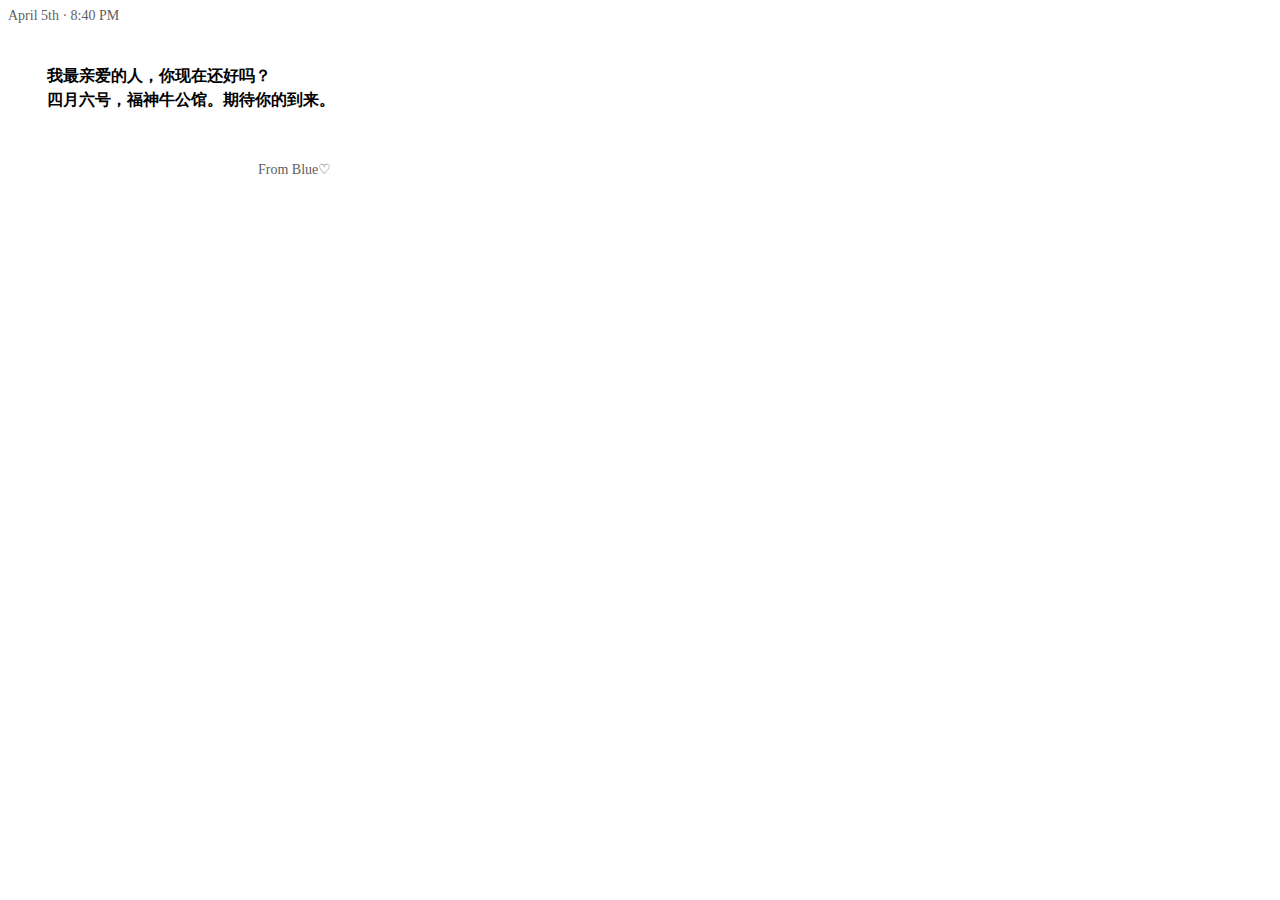
==== index.html @ f0e209f4 "Rename text.html to index.html" ====
<!DOCTYPE html>
<html>
    <head>
        <style>
            p{
                font-family: Comic Sans MS;
                margin-top: 0;
            }
            .a{
                font-size: 16px;
                font-weight: bold;
                width: 300px;
                line-height: 24px;
                margin-bottom: 25px;
            }
            .b{
                font-size: 14px;
                color: rgb(96,96,96);
                margin-bottom: 5px;
            }
            .c{
                font-size: 14px;
                color: rgb(96,96,96);
                margin-left: 250px;
            }
        </style>
    </head>
    <body>
        <p class="b">
            April 5th &#183; 8:40 PM
        </p>
        <pre class="a"> 
    我最亲爱的人，你现在还好吗？
    四月六号，福神牛公馆。期待你的到来。
        </pre>
        <p class="c">
            From Blue&#9825
        </p>
    </body>
</html>
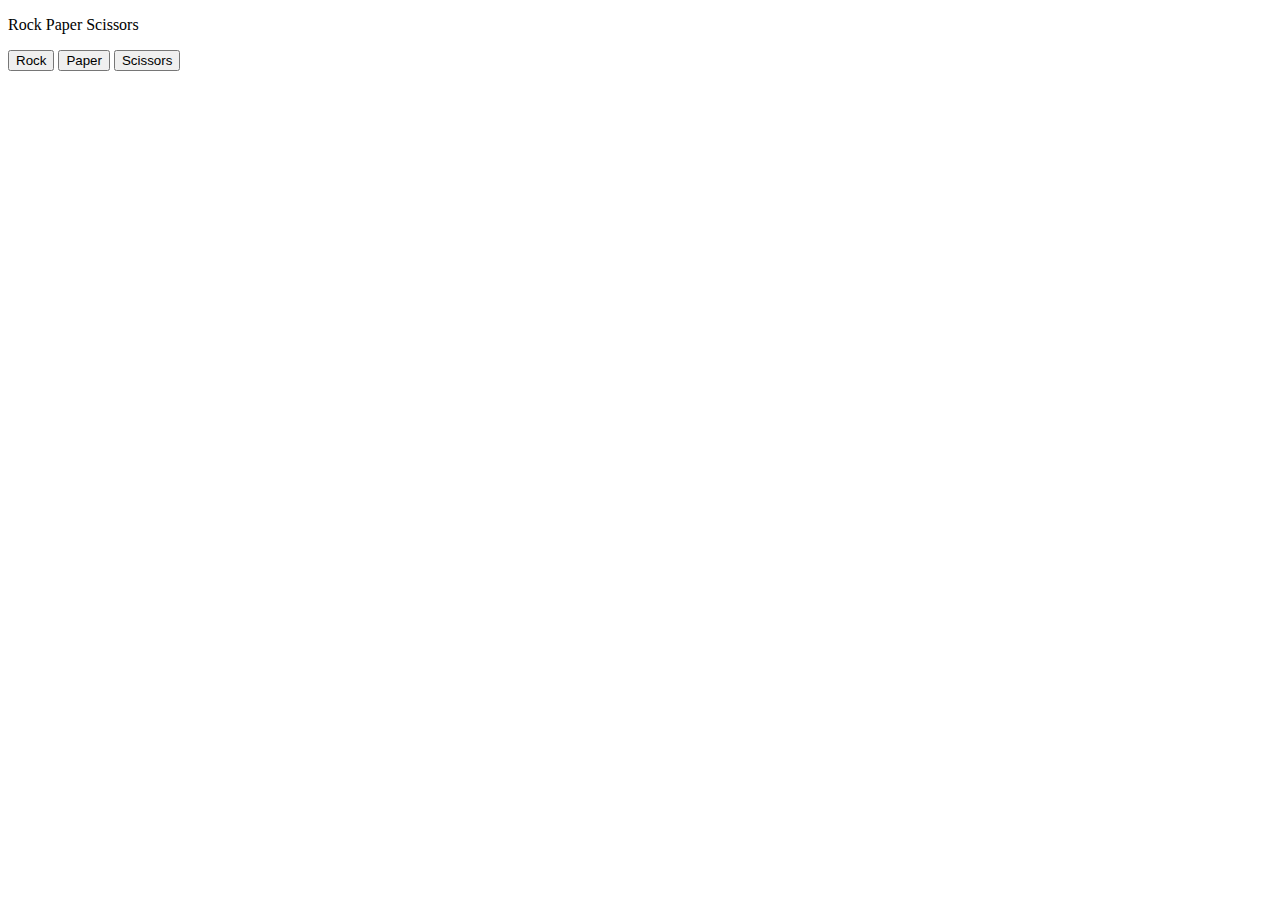
==== commit 6745731e: "Rename Rock_Paper_Scissors.html to index.html" ====
--- a/index.html
+++ b/index.html
@@ -1,42 +1,82 @@
 <!DOCTYPE html>
 <html>
+
     <head>
-        <style>
-            p{
-                font-family: Comic Sans MS;
-                margin-top: 0;
+        <title>Rock_Paper_Scissors</title>
+    </head>
+
+    <body>
+        <p>Rock Paper Scissors</p>
+
+        <button onclick="
+           playGame('rock');
+        ">Rock</button>
+
+        <button onclick="
+           playGame('paper');
+        ">Paper</button>
+
+        <button onclick="
+            playGame('scissors');
+        ">Scissors</button>
+
+        <script>
+            function pickComputerMove() {
+                const randomNumber = Math.random();
+                // 0 <= num < 1
+                let computerMove;
+                if (randomNumber >= 0 && randomNumber < 1/3) {
+                    computerMove = 'rock';
+                }
+                else if (randomNumber >= 1/3 && randomNumber < 2/3) {
+                    computerMove = 'paper';
+                }
+                else if (randomNumber >= 2/3 && randomNumber < 1) {
+                    computerMove = 'scissors';
+                }
+                console.log(computerMove);
+                return computerMove;
             }
-            .a{
-                font-size: 16px;
-                font-weight: bold;
-                width: 300px;
-                line-height: 24px;
-                margin-bottom: 25px;
+
+            function playGame(playerMove) {
+                let computerMove = pickComputerMove();
+                let result;
+                if (playerMove === 'rock') {
+                    if (computerMove === 'rock') {
+                        result = 'Tie.';
+                    }
+                    else if (computerMove === 'paper') {
+                        result = 'Lose.';
+                    }
+                    else if (computerMove === 'scissors') {
+                        result = 'Win.';
+                    }
+                }
+                else if (playerMove === 'paper') {
+                    if (computerMove === 'rock') {
+                        result = 'Win.';
+                    }
+                    else if (computerMove === 'paper') {
+                        result = 'Tie.';
+                    }
+                    else if (computerMove === 'scissors') {
+                        result = 'Lose.';
+                    }
+                }
+                else if (playerMove === 'scissors') {
+                    if (computerMove === 'rock') {
+                        result = 'Lose.';
+                    }
+                    else if (computerMove === 'paper') {
+                        result = 'Win.';
+                    }
+                    else if (computerMove === 'scissors') {
+                        result = 'Tie.';
+                    }
+                }
+                alert(`You picked ${playerMove}. Computer picked ${computerMove}. ${result}`);
             }
-            .b{
-                font-size: 14px;
-                color: rgb(96,96,96);
-                margin-bottom: 5px;
-            }
-            .c{
-                font-size: 14px;
-                color: rgb(96,96,96);
-                margin-left: 250px;
-            }
-        </style>
-    </head>
-    <body>
-        <p class="b">
-            April 5th &#183; 8:40 PM
-        </p>
-        <pre class="a"> 
-    我最亲爱的人，你现在还好吗？
-    四月六号，福神牛公馆。期待你的到来。
-        </pre>
-        <p class="c">
-            From Blue&#9825
-        </p>
+        </script>
     </body>
+
 </html>
-
-
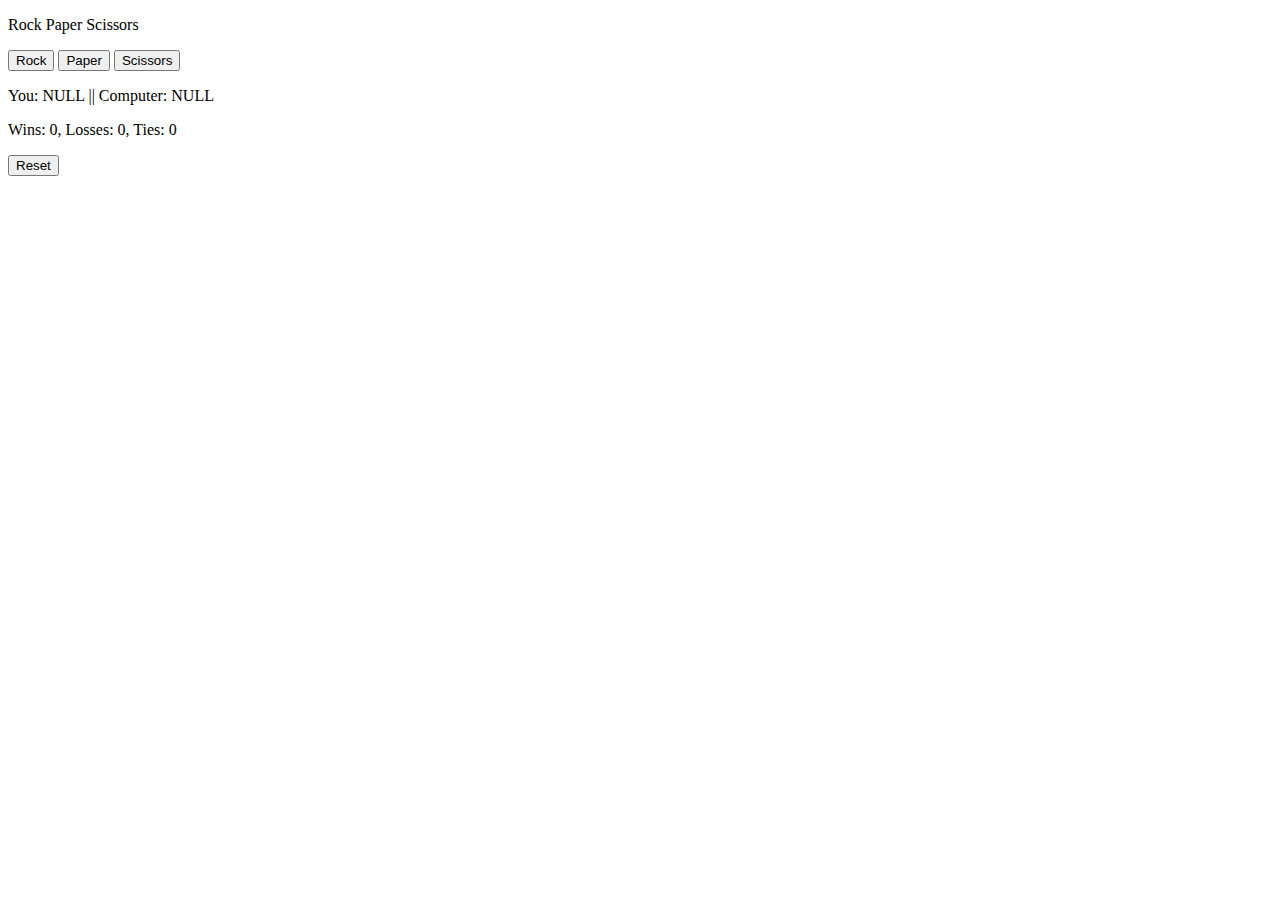
==== commit 7701af32: "Update index.html" ====
--- a/index.html
+++ b/index.html
@@ -19,8 +19,42 @@
         <button onclick="
             playGame('scissors');
         ">Scissors</button>
+       
+        <p class="move">You: NULL || Computer: NULL</p>
+        <p class="result"></p>
+        <p class="scores"></p>
+
+        <button onclick="
+            score.wins = 0;
+            score.losses = 0;
+            score.ties = 0;
+            localStorage.removeItem('score');
+            update();
+            document.querySelector('.move').innerHTML = 'You: NULL || Computer: NULL';
+            document.querySelector('.result').innerHTML = '';
+        ">Reset</button>
 
         <script>
+            const score = JSON.parse(localStorage.getItem('score')) || {
+                wins: 0,
+                losses: 0,
+                ties: 0
+            };
+            // if (!score) {
+            //     score = {
+            //         wis: 0,
+            //         losses: 0,
+            //         ties: 0
+            //     };
+            // }
+
+            update();
+
+            function update() {
+                document.querySelector('.scores').innerHTML =
+                 `Wins: ${score.wins}, Losses: ${score.losses}, Ties: ${score.ties}`;
+            }
+
             function pickComputerMove() {
                 const randomNumber = Math.random();
                 // 0 <= num < 1
@@ -74,7 +108,21 @@
                         result = 'Tie.';
                     }
                 }
-                alert(`You picked ${playerMove}. Computer picked ${computerMove}. ${result}`);
+                if (result === "Win.") {
+                    score.wins += 1;
+                }
+                else if (result === "Lose.") {
+                    score.losses += 1;
+                }
+                else if (result === "Tie.") {
+                    score.ties += 1;
+                }
+
+                localStorage.setItem('score', JSON.stringify(score));
+                document.querySelector('.result').innerHTML = result;
+                document.querySelector('.move').innerHTML = 
+                `You: ${playerMove} || Computer: ${computerMove}`;                
+                update();
             }
         </script>
     </body>
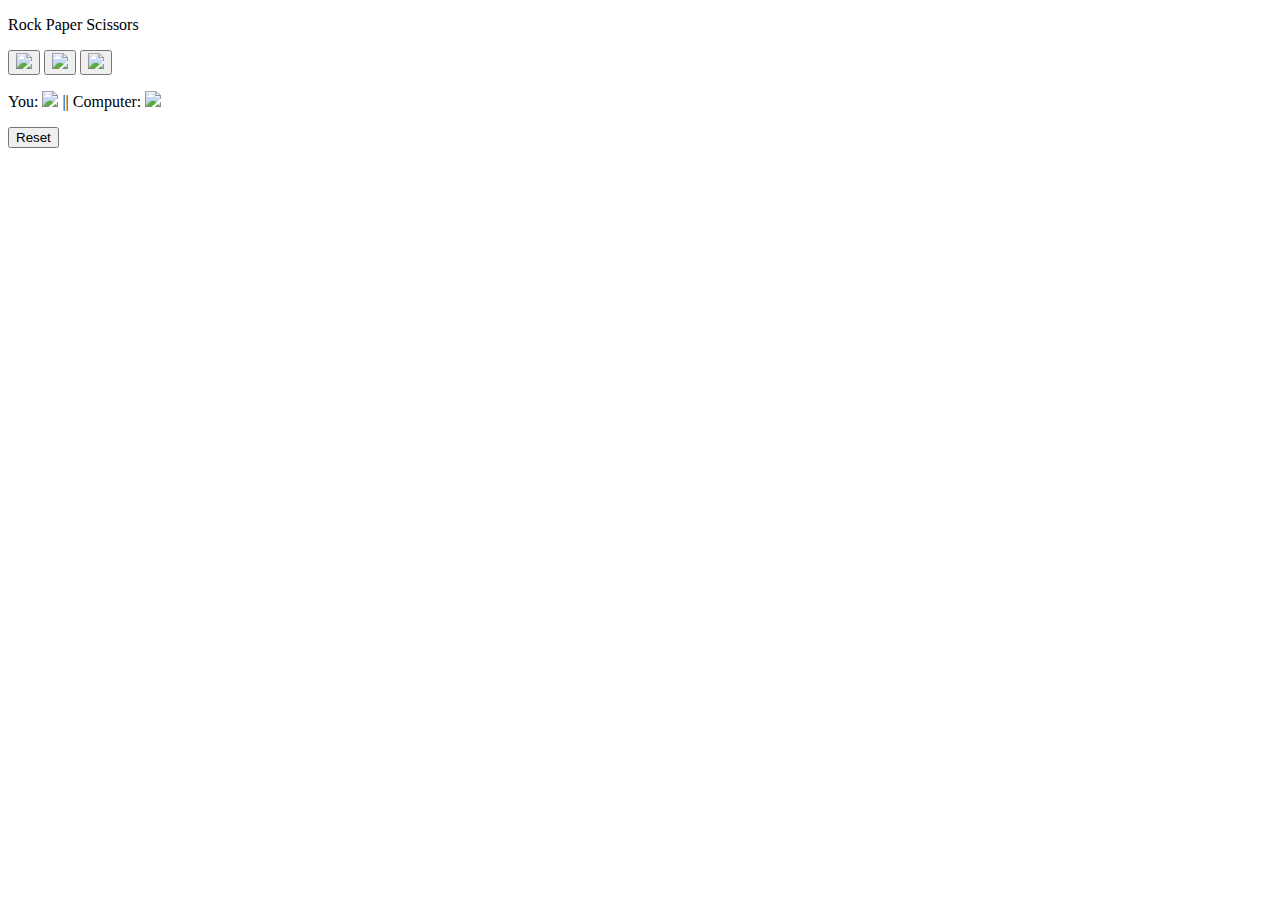
==== commit bc63e312: "Update index.html" ====
--- a/index.html
+++ b/index.html
@@ -3,28 +3,29 @@
 
     <head>
         <title>Rock_Paper_Scissors</title>
+        <link rel="stylesheet" href="styles/Rock_Paper_Scissors.css">
     </head>
 
     <body>
-        <p>Rock Paper Scissors</p>
+        <p class="title">Rock Paper Scissors</p>
 
-        <button onclick="
+        <button class="move_button" onclick="
            playGame('rock');
-        ">Rock</button>
+        "><img class="move_icon" src="images/rock-emoji.png"></button>
 
-        <button onclick="
+        <button class="move_button" onclick="
            playGame('paper');
-        ">Paper</button>
+        "><img class="move_icon" src="images/paper-emoji.png"></button>
 
-        <button onclick="
+        <button class="move_button" onclick="
             playGame('scissors');
-        ">Scissors</button>
+        "><img class="move_icon" src="images/scissors-emoji.png"></button>
        
-        <p class="move">You: NULL || Computer: NULL</p>
+        <p class="move">You: <img class="move_icon" src="images/rock-emoji.png"> || Computer: <img class="move_icon" src="images/scissors-emoji.png"></p>
         <p class="result"></p>
         <p class="scores"></p>
 
-        <button onclick="
+        <button class="reset_button" onclick="
             score.wins = 0;
             score.losses = 0;
             score.ties = 0;
@@ -34,97 +35,7 @@
             document.querySelector('.result').innerHTML = '';
         ">Reset</button>
 
-        <script>
-            const score = JSON.parse(localStorage.getItem('score')) || {
-                wins: 0,
-                losses: 0,
-                ties: 0
-            };
-            // if (!score) {
-            //     score = {
-            //         wis: 0,
-            //         losses: 0,
-            //         ties: 0
-            //     };
-            // }
-
-            update();
-
-            function update() {
-                document.querySelector('.scores').innerHTML =
-                 `Wins: ${score.wins}, Losses: ${score.losses}, Ties: ${score.ties}`;
-            }
-
-            function pickComputerMove() {
-                const randomNumber = Math.random();
-                // 0 <= num < 1
-                let computerMove;
-                if (randomNumber >= 0 && randomNumber < 1/3) {
-                    computerMove = 'rock';
-                }
-                else if (randomNumber >= 1/3 && randomNumber < 2/3) {
-                    computerMove = 'paper';
-                }
-                else if (randomNumber >= 2/3 && randomNumber < 1) {
-                    computerMove = 'scissors';
-                }
-                console.log(computerMove);
-                return computerMove;
-            }
-
-            function playGame(playerMove) {
-                let computerMove = pickComputerMove();
-                let result;
-                if (playerMove === 'rock') {
-                    if (computerMove === 'rock') {
-                        result = 'Tie.';
-                    }
-                    else if (computerMove === 'paper') {
-                        result = 'Lose.';
-                    }
-                    else if (computerMove === 'scissors') {
-                        result = 'Win.';
-                    }
-                }
-                else if (playerMove === 'paper') {
-                    if (computerMove === 'rock') {
-                        result = 'Win.';
-                    }
-                    else if (computerMove === 'paper') {
-                        result = 'Tie.';
-                    }
-                    else if (computerMove === 'scissors') {
-                        result = 'Lose.';
-                    }
-                }
-                else if (playerMove === 'scissors') {
-                    if (computerMove === 'rock') {
-                        result = 'Lose.';
-                    }
-                    else if (computerMove === 'paper') {
-                        result = 'Win.';
-                    }
-                    else if (computerMove === 'scissors') {
-                        result = 'Tie.';
-                    }
-                }
-                if (result === "Win.") {
-                    score.wins += 1;
-                }
-                else if (result === "Lose.") {
-                    score.losses += 1;
-                }
-                else if (result === "Tie.") {
-                    score.ties += 1;
-                }
-
-                localStorage.setItem('score', JSON.stringify(score));
-                document.querySelector('.result').innerHTML = result;
-                document.querySelector('.move').innerHTML = 
-                `You: ${playerMove} || Computer: ${computerMove}`;                
-                update();
-            }
-        </script>
+        <script src="JavaScript/Rock_Paper_Scissors.js"></script>
     </body>
 
 </html>
